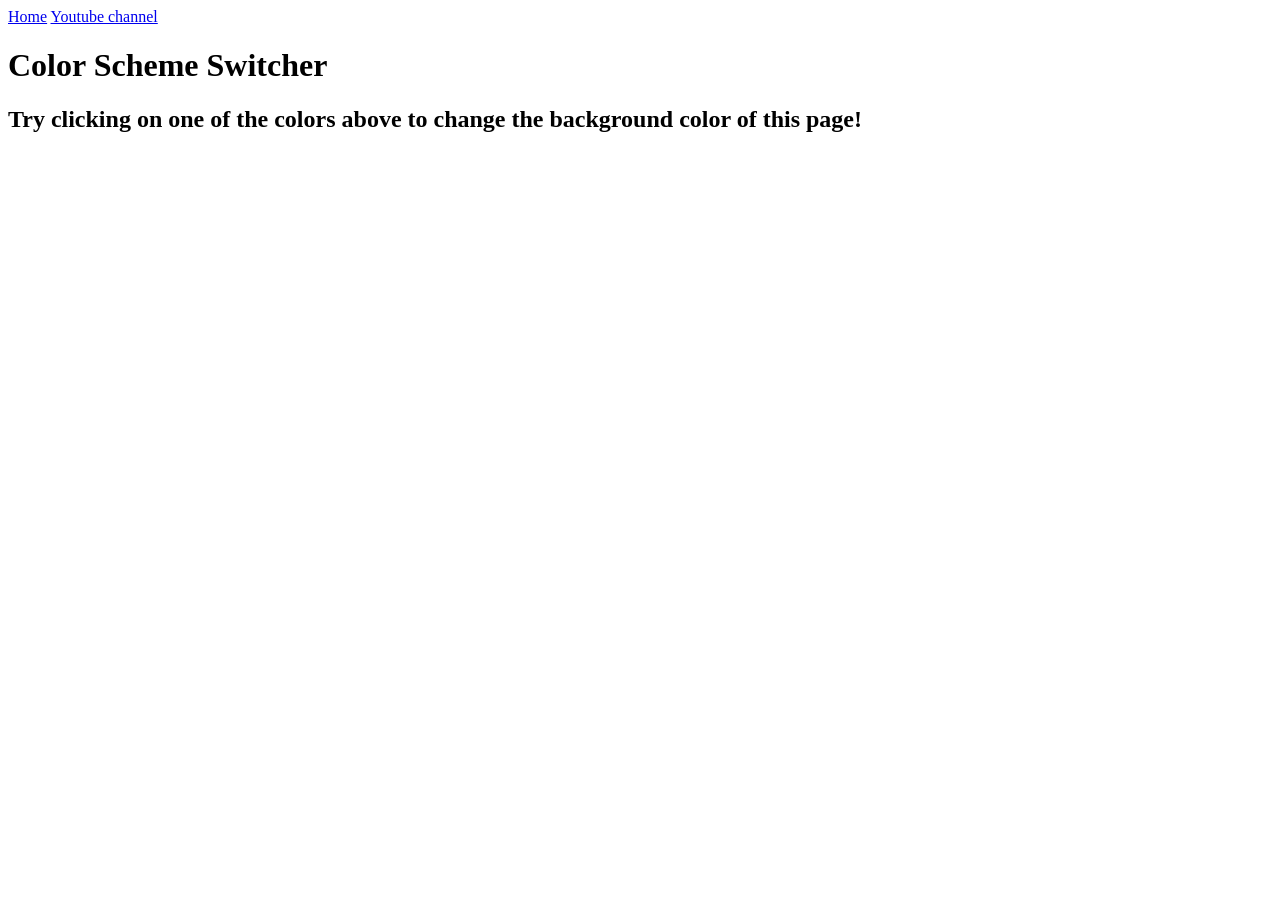
==== Project 1/index.html @ c7a07602 "Addition of Projects" ====
<!DOCTYPE html>
<html lang="en">
  <head>
    <meta charset="UTF-8" />
    <meta name="viewport" content="width=device-width, initial-scale=1.0" />
    <meta http-equiv="X-UA-Compatible" content="ie=edge" />
    <link rel="stylesheet" href="style.css" />
    
    <title>JavaScript Background Color Switcher</title>
  </head>
  <body>
    <nav>
      <a href="/" aria-current="page">Home</a>
      <a target="_blank" href="https://www.youtube.com/@chaiaurcode"
        >Youtube channel</a
      >
    </nav>
    <div class="canvas">
      <!-- <a
        style="
          background-color: #fff;
          padding: 10px 30px;
          border-radius: 8px;
          color: #212121;
          text-decoration: none;
          border: 2px solid #212121;
        "
        href="../index.html"
        >Back to Home Page</a
      > -->
      <h1>Color Scheme Switcher</h1>
      <span class="button" id="grey"></span>
      <span class="button" id="white"></span>
      <span class="button" id="blue"></span>
      <span class="button" id="yellow"></span>
      <h2>
        Try clicking on one of the colors above
        <span>to change the background color of this page!</span>
      </h2>
    </div>
    <script src="chaiaurcode.js"></script>
  </body>
</html>
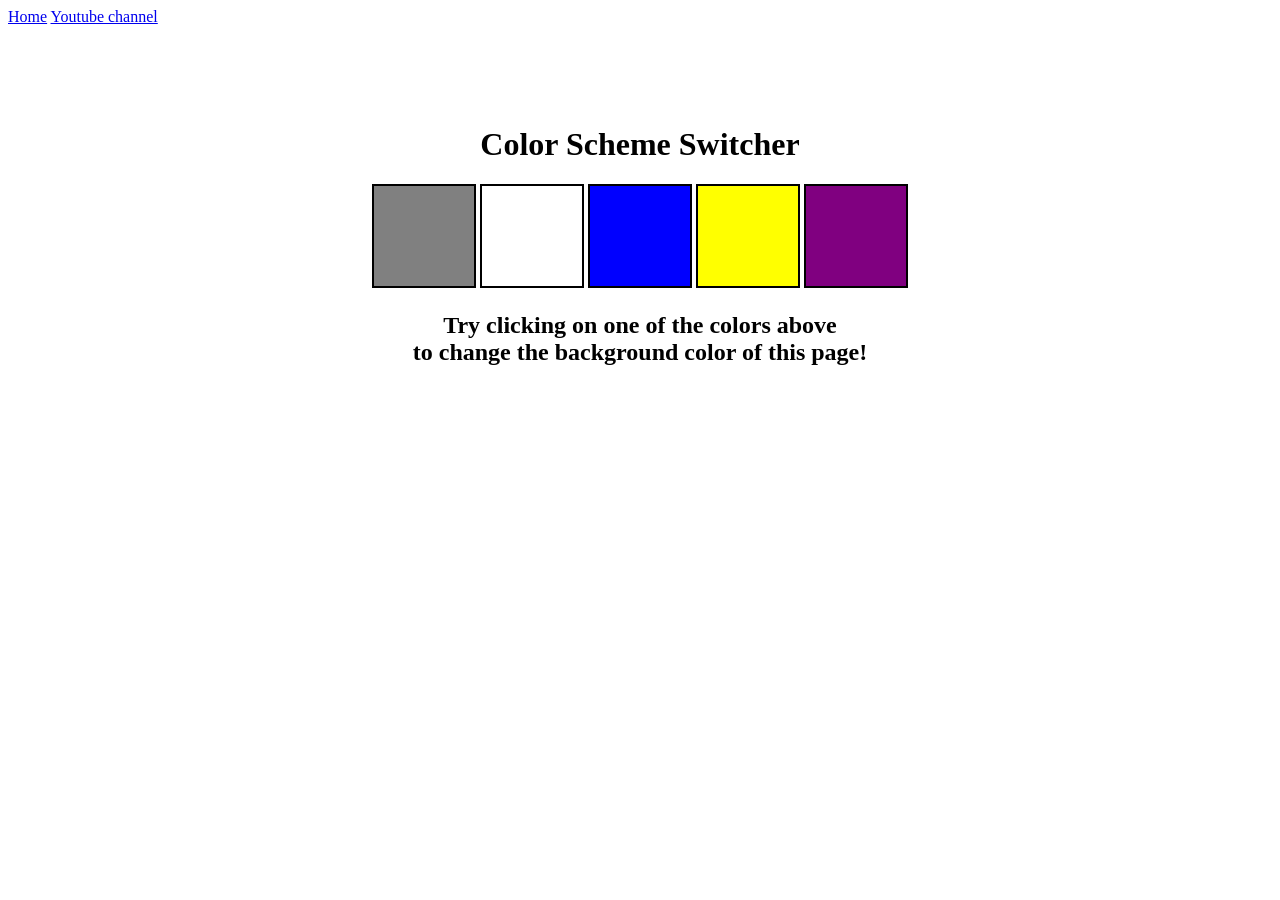
==== commit ac6fea6b: "Adding Project 2" ====
--- a/Project 1/index.html
+++ b/Project 1/index.html
@@ -33,6 +33,7 @@
       <span class="button" id="white"></span>
       <span class="button" id="blue"></span>
       <span class="button" id="yellow"></span>
+      <span class="button" id="purple"></span>
       <h2>
         Try clicking on one of the colors above
         <span>to change the background color of this page!</span>
--- a/Project 1/style.css
+++ b/Project 1/style.css
@@ -0,0 +1,36 @@
+html {
+  margin: 0;
+}
+
+span {
+  display: block;
+}
+.canvas {
+  margin: 100px auto 100px;
+  width: 80%;
+  text-align: center;
+}
+
+.button {
+  width: 100px;
+  height: 100px;
+  border: solid black 2px;
+  display: inline-block;
+}
+
+#grey {
+  background: grey;
+}
+
+#white {
+  background: white;
+}
+#blue {
+  background: blue;
+}
+#yellow {
+  background: yellow;
+}
+#purple{
+  background: purple;
+}
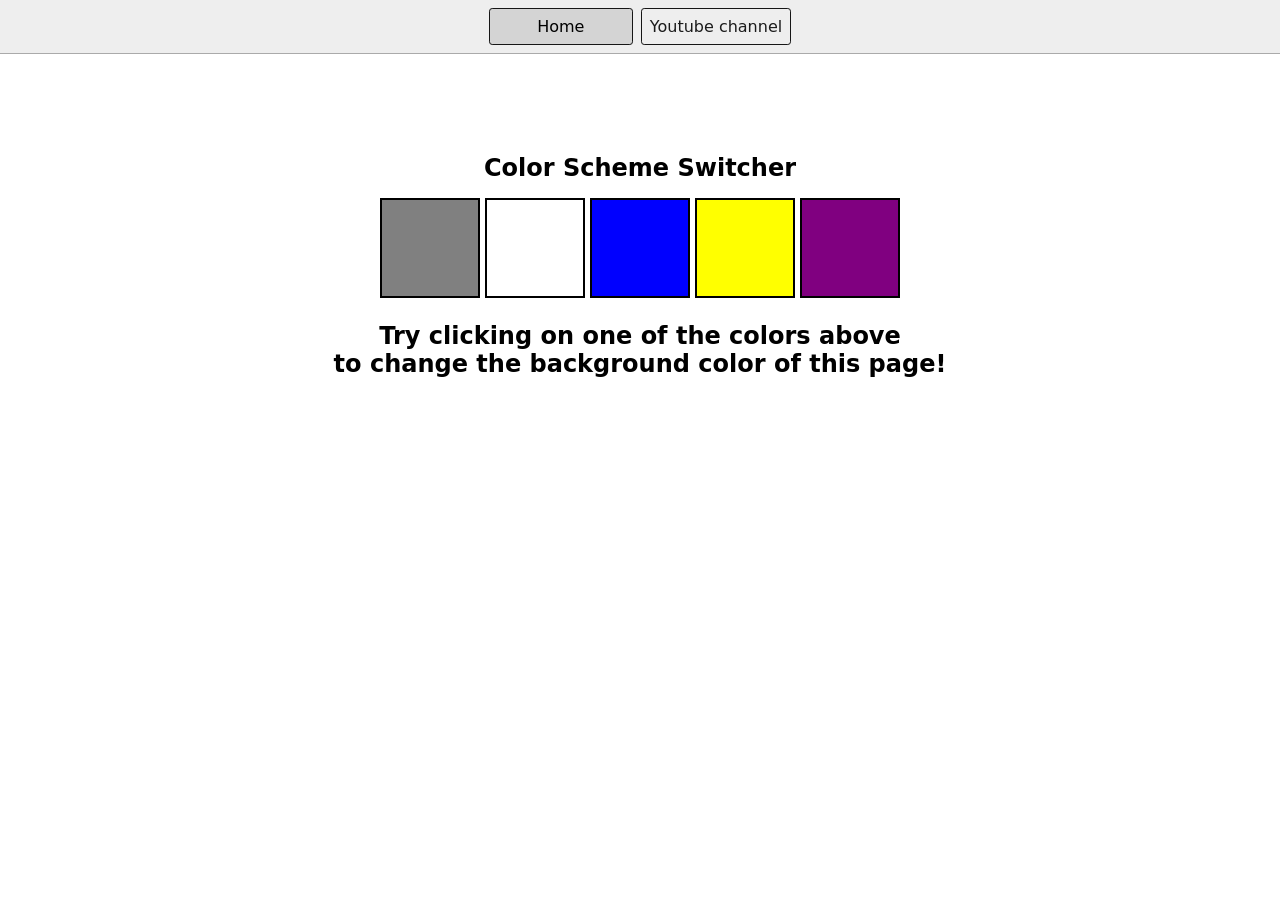
==== commit 51da91a5: "Adding Project 3" ====
--- a/Project 1/index.html
+++ b/Project 1/index.html
@@ -5,7 +5,7 @@
     <meta name="viewport" content="width=device-width, initial-scale=1.0" />
     <meta http-equiv="X-UA-Compatible" content="ie=edge" />
     <link rel="stylesheet" href="style.css" />
-    
+    <link rel="stylesheet" href="../styles.css" />
     <title>JavaScript Background Color Switcher</title>
   </head>
   <body>
--- a/styles.css
+++ b/styles.css
@@ -0,0 +1,61 @@
+* {
+  box-sizing: border-box;
+}
+
+body {
+  margin: 0;
+  font-family: system-ui, sans-serif;
+  color: black;
+  background-color: white;
+}
+
+nav {
+  display: flex;
+  flex-wrap: wrap;
+  align-items: center;
+  justify-content: center;
+  padding: 0.5rem;
+  gap: 0.5rem;
+  border-bottom: solid 1px #aaa;
+  background-color: #eee;
+}
+
+nav a {
+  display: inline-block;
+  min-width: 9rem;
+  padding: 0.5rem;
+  border-radius: 0.2rem;
+  border: solid 1px rgb(22, 22, 22);
+  text-align: center;
+  text-decoration: none;
+  color: #1b1b1b;
+}
+
+nav a[aria-current='page'] {
+  color: #000;
+  background-color: #d4d4d4;
+}
+
+main {
+  padding: 1rem;
+}
+
+h1 {
+  font-weight: bold;
+  font-size: 1.5rem;
+}
+
+.projects {
+  display: flex;
+  flex-direction: column;
+}
+
+.project-link {
+  background-color: #fff;
+  padding: 10px 30px;
+  border-radius: 8px;
+  color: #212121;
+  text-decoration: none;
+  border: 2px solid #212121;
+  margin-top: 5px;
+}
